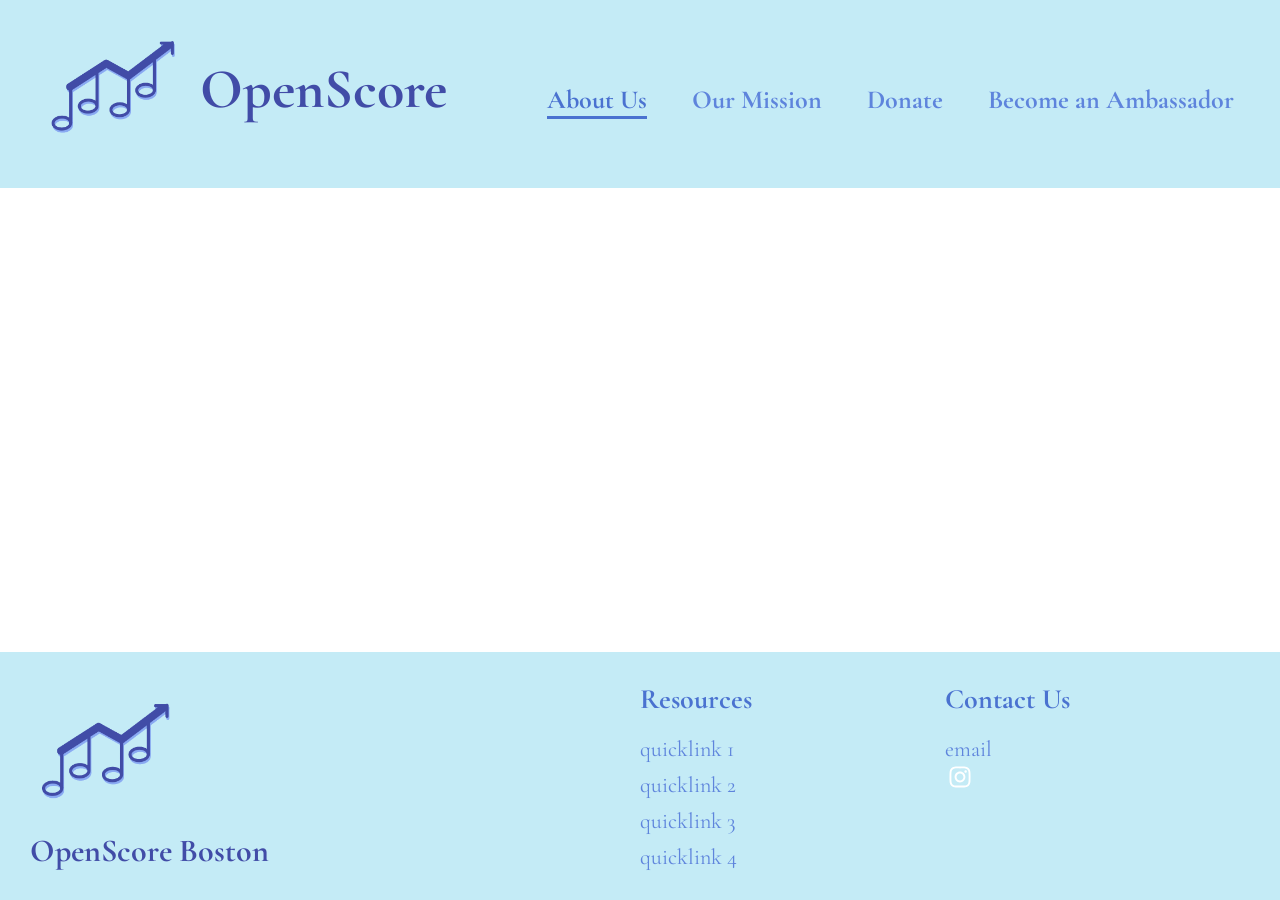
==== index.html @ bef8ba38 "Add files via upload" ====
<!DOCTYPE html>
<html lang="en-US">
    <head>
        <link rel="stylesheet" href="openscore.css">
        <link rel="preconnect" href="https://fonts.googleapis.com">
        <link rel="preconnect" href="https://fonts.gstatic.com" crossorigin>
        <link href="https://fonts.googleapis.com/css2?family=Cormorant+Garamond:ital,wght@0,300..700;1,300..700&display=swap" rel="stylesheet">

    </head>

    <body>
        <header class="header">
            <div class="title">
            <a href=index.html><img src="images/logo.png" alt="OpenScore Logo"></a>
            <a href="index.html"><h1>OpenScore</h1></a>
            </div>
            <nav class="navbar">
                <a href="index.html" class="active">About Us</a>
                <a href="mission.html">Our Mission</a>
                <a href="donate.html">Donate</a>
                <a href="ambassador.html">Become an Ambassador</a>
            </nav>
        </header>

        <section class="main">

        </section>

        <footer class="footer">
            <div class="logo">
                <a href=index.html><img src="images/logo.png" alt="OpenScore Logo"></a>
                <a href="index.html"><h1>OpenScore Boston</h1></a>
            </div>
            <div class="resources">
                <h5>Resources</h5>
                <div class = "quicklinks">
                    <a href="__">quicklink 1</a>
                    <a href="">quicklink 2</a>
                    <a href="">quicklink 3</a>
                    <a href="">quicklink 4</a>
                </div>
            </div>

            <div class=contact-us>
                <h5>Contact Us</h5>
                <p>email</p>
                <div class="socials-footer">
                    <a href="https://www.instagram.com/wellesleyhskeyclub/">
                        <svg xmlns="http://www.w3.org/2000/svg" viewBox="0 0 640 640"><!--!Font Awesome Free v7.3.0 by @fontawesome - https://fontawesome.com License - https://fontawesome.com/license/free Copyright 2026 Fonticons, Inc.--><path fill="rgb(255, 255, 255)" d="M320.3 205C256.8 204.8 205.2 256.2 205 319.7C204.8 383.2 256.2 434.8 319.7 435C383.2 435.2 434.8 383.8 435 320.3C435.2 256.8 383.8 205.2 320.3 205zM319.7 245.4C360.9 245.2 394.4 278.5 394.6 319.7C394.8 360.9 361.5 394.4 320.3 394.6C279.1 394.8 245.6 361.5 245.4 320.3C245.2 279.1 278.5 245.6 319.7 245.4zM413.1 200.3C413.1 185.5 425.1 173.5 439.9 173.5C454.7 173.5 466.7 185.5 466.7 200.3C466.7 215.1 454.7 227.1 439.9 227.1C425.1 227.1 413.1 215.1 413.1 200.3zM542.8 227.5C541.1 191.6 532.9 159.8 506.6 133.6C480.4 107.4 448.6 99.2 412.7 97.4C375.7 95.3 264.8 95.3 227.8 97.4C192 99.1 160.2 107.3 133.9 133.5C107.6 159.7 99.5 191.5 97.7 227.4C95.6 264.4 95.6 375.3 97.7 412.3C99.4 448.2 107.6 480 133.9 506.2C160.2 532.4 191.9 540.6 227.8 542.4C264.8 544.5 375.7 544.5 412.7 542.4C448.6 540.7 480.4 532.5 506.6 506.2C532.8 480 541 448.2 542.8 412.3C544.9 375.3 544.9 264.5 542.8 227.5zM495 452C487.2 471.6 472.1 486.7 452.4 494.6C422.9 506.3 352.9 503.6 320.3 503.6C287.7 503.6 217.6 506.2 188.2 494.6C168.6 486.8 153.5 471.7 145.6 452C133.9 422.5 136.6 352.5 136.6 319.9C136.6 287.3 134 217.2 145.6 187.8C153.4 168.2 168.5 153.1 188.2 145.2C217.7 133.5 287.7 136.2 320.3 136.2C352.9 136.2 423 133.6 452.4 145.2C472 153 487.1 168.1 495 187.8C506.7 217.3 504 287.3 504 319.9C504 352.5 506.7 422.6 495 452z"/></svg>
                    </a>
                </div>
            </div>
        </footer>
    </body>
</html>
---- openscore.css ----
*
{
    margin: 0;
    box-sizing: border-box;
}

body
{
    font-family: "Cormorant Garamond";
    display: flex;
    flex-direction: column;
    margin: 0;
    min-height: 100vh;
}

.main
{
    flex: 1;
}

.header
{
    width: 100%;
    display: flex;
    gap: 100px;
    align-items: center;
    padding: 20px 40px 30px;
    background-color: #C4EBF6;
    position: relative;
}

.title
{
    display: flex;
    flex-direction: row;
    gap: 15px;
    align-items: center;
}
.title img
{
    height: 130px;
    width: auto;
}

.title a
{
    color: #414CA7;;
    text-decoration: none;
    font-size: 28px;
}

.navbar a
{
    text-decoration: none;
    color:#5e84dc;
    position: relative;
    font-weight: 700;
    font-size: 26px;
}

.navbar a:hover
{
    color:#4a72d0;
}

.navbar a::after{
    content:"";
    position: absolute;
    left:0;
    bottom: -4px;
    width: 0%;
    height: 3px;
    background:#4a72d0;
}

.navbar a:hover::after{
    width: 100%;

}


.navbar
{
    margin-top: 20px;
    display: flex;
    gap: 45px;
    width: auto;
    padding: 0;
}

.navbar a.active {
  color:#4a72d0;
}

.navbar a.active::after {
  content: "";
  position: absolute;
  left: 0;
  bottom: -4px;
  width: 100%;
  height: 3px;
  background-color:#4a72d0;
}

.footer
{
    display: grid;
    grid-template-columns: 2fr 1fr 1fr;
    background-color:#C4EBF6;
    padding: 30px;
}

.logo
{

    display: flex;
    flex-direction: column;

    gap: 10px;
    align-items: flex-start;
}

.logo a
{
    text-decoration: none;
}

.logo h1
{
    color:#414CA7;
    font-weight: 700;
}
.logo p
{
    color:#414CA7;
    text-decoration: none;
}

.logo img
{
    width: 150px;
    height: auto;
}

.resources h5
{
    margin-bottom: 20px;
    color:#4a72d0;
    font-size: 28px;
}


.quicklinks
{
    display: flex;
    flex-direction: column;
    gap: 10px;
}

.quicklinks a
{
    text-decoration: none;
    color:#5e84dc;
    font-family: "Cormorant Garamond";
    font-size: 22px;
}

.quicklinks a:hover
{
    color:#4a72d0;
}

.contact-us h5
{
    color:#4a72d0;
    font-size:28px;
    margin-bottom: 20px;
}


.socials-footer svg
{
    width: 30px;
    height: 30px;
}

.contact-us p
{
    color:#5e84dc;
    font-size: 22px;
}
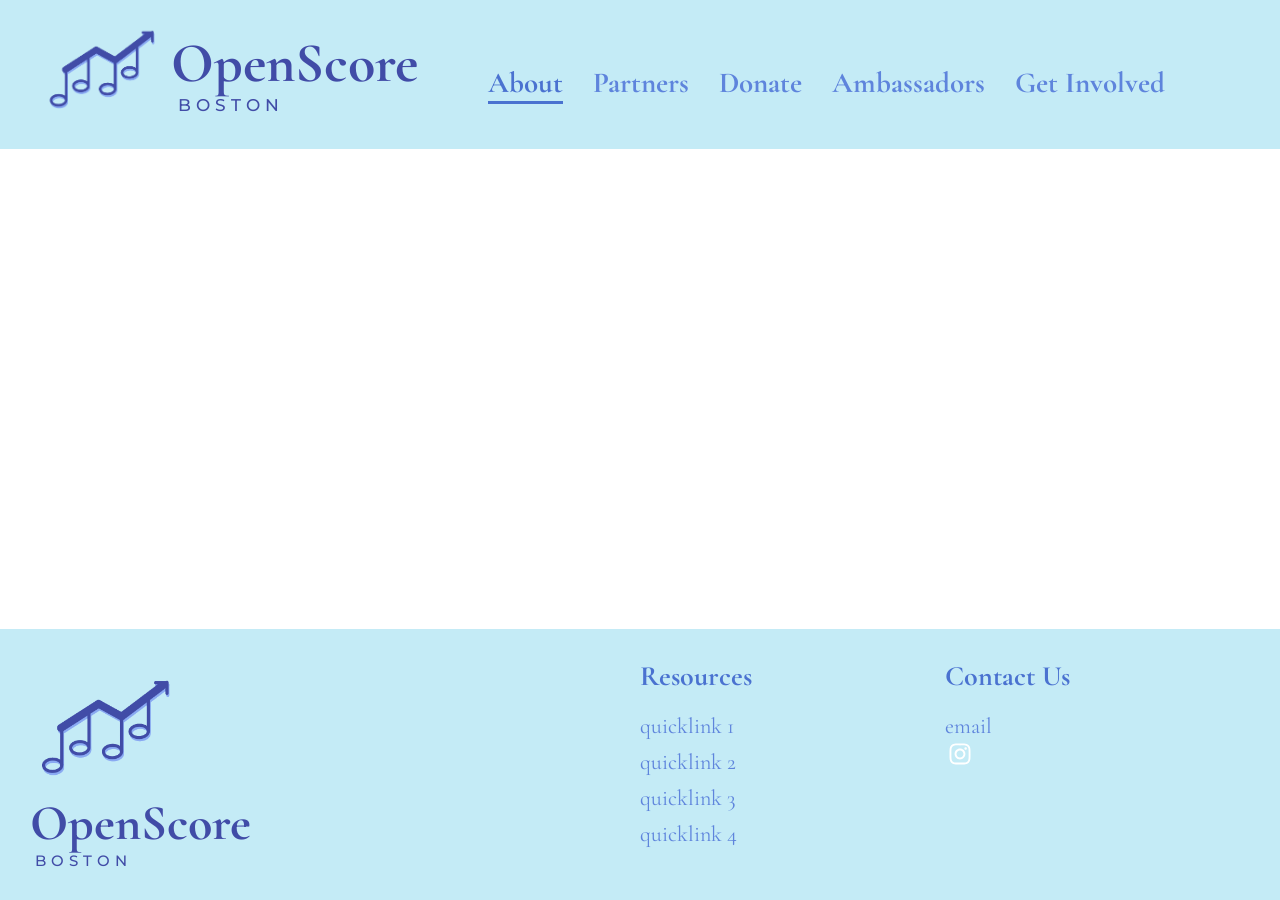
==== commit 68ba411b: "added content to ambassadors + donate" ====
--- a/index.html
+++ b/index.html
@@ -5,20 +5,26 @@
         <link rel="preconnect" href="https://fonts.googleapis.com">
         <link rel="preconnect" href="https://fonts.gstatic.com" crossorigin>
         <link href="https://fonts.googleapis.com/css2?family=Cormorant+Garamond:ital,wght@0,300..700;1,300..700&display=swap" rel="stylesheet">
-
+        <link rel="preconnect" href="https://fonts.googleapis.com">
+        <link rel="preconnect" href="https://fonts.gstatic.com" crossorigin>
+        <link href="https://fonts.googleapis.com/css2?family=Montserrat:ital,wght@0,100..900;1,100..900&display=swap" rel="stylesheet">
     </head>
 
     <body>
         <header class="header">
             <div class="title">
-            <a href=index.html><img src="images/logo.png" alt="OpenScore Logo"></a>
-            <a href="index.html"><h1>OpenScore</h1></a>
+                <a href=index.html><img src="images/logo.png" alt="OpenScore Logo"></a>
+                <div class="title-name">
+                    <a href="index.html"><h1>OpenScore</h1></a>
+                    <a href="index.html"><h4>BOSTON</h4></a>
+                </div>
             </div>
             <nav class="navbar">
-                <a href="index.html" class="active">About Us</a>
-                <a href="mission.html">Our Mission</a>
+                <a href="index.html" class="active">About</a>
+                <a href="partners.html">Partners</a>
                 <a href="donate.html">Donate</a>
-                <a href="ambassador.html">Become an Ambassador</a>
+                <a href="ambassador.html">Ambassadors</a>
+                <a href="involve.html">Get Involved</a>
             </nav>
         </header>
 
@@ -29,7 +35,10 @@
         <footer class="footer">
             <div class="logo">
                 <a href=index.html><img src="images/logo.png" alt="OpenScore Logo"></a>
-                <a href="index.html"><h1>OpenScore Boston</h1></a>
+                <div class="footer-title">
+                    <a href="index.html"><h1>OpenScore</h1></a>
+                    <a href="index.html"><h4>BOSTON</h4></a>
+                </div>
             </div>
             <div class="resources">
                 <h5>Resources</h5>
@@ -45,7 +54,7 @@
                 <h5>Contact Us</h5>
                 <p>email</p>
                 <div class="socials-footer">
-                    <a href="https://www.instagram.com/wellesleyhskeyclub/">
+                    <a href="https://www.instagram.com/openscoreboston/">
                         <svg xmlns="http://www.w3.org/2000/svg" viewBox="0 0 640 640"><!--!Font Awesome Free v7.3.0 by @fontawesome - https://fontawesome.com License - https://fontawesome.com/license/free Copyright 2026 Fonticons, Inc.--><path fill="rgb(255, 255, 255)" d="M320.3 205C256.8 204.8 205.2 256.2 205 319.7C204.8 383.2 256.2 434.8 319.7 435C383.2 435.2 434.8 383.8 435 320.3C435.2 256.8 383.8 205.2 320.3 205zM319.7 245.4C360.9 245.2 394.4 278.5 394.6 319.7C394.8 360.9 361.5 394.4 320.3 394.6C279.1 394.8 245.6 361.5 245.4 320.3C245.2 279.1 278.5 245.6 319.7 245.4zM413.1 200.3C413.1 185.5 425.1 173.5 439.9 173.5C454.7 173.5 466.7 185.5 466.7 200.3C466.7 215.1 454.7 227.1 439.9 227.1C425.1 227.1 413.1 215.1 413.1 200.3zM542.8 227.5C541.1 191.6 532.9 159.8 506.6 133.6C480.4 107.4 448.6 99.2 412.7 97.4C375.7 95.3 264.8 95.3 227.8 97.4C192 99.1 160.2 107.3 133.9 133.5C107.6 159.7 99.5 191.5 97.7 227.4C95.6 264.4 95.6 375.3 97.7 412.3C99.4 448.2 107.6 480 133.9 506.2C160.2 532.4 191.9 540.6 227.8 542.4C264.8 544.5 375.7 544.5 412.7 542.4C448.6 540.7 480.4 532.5 506.6 506.2C532.8 480 541 448.2 542.8 412.3C544.9 375.3 544.9 264.5 542.8 227.5zM495 452C487.2 471.6 472.1 486.7 452.4 494.6C422.9 506.3 352.9 503.6 320.3 503.6C287.7 503.6 217.6 506.2 188.2 494.6C168.6 486.8 153.5 471.7 145.6 452C133.9 422.5 136.6 352.5 136.6 319.9C136.6 287.3 134 217.2 145.6 187.8C153.4 168.2 168.5 153.1 188.2 145.2C217.7 133.5 287.7 136.2 320.3 136.2C352.9 136.2 423 133.6 452.4 145.2C472 153 487.1 168.1 495 187.8C506.7 217.3 504 287.3 504 319.9C504 352.5 506.7 422.6 495 452z"/></svg>
                     </a>
                 </div>
--- a/openscore.css
+++ b/openscore.css
@@ -22,9 +22,9 @@
 {
     width: 100%;
     display: flex;
-    gap: 100px;
+    gap: 70px;
     align-items: center;
-    padding: 20px 40px 30px;
+    padding: 13px 40px 18px;
     background-color: #C4EBF6;
     position: relative;
 }
@@ -33,12 +33,12 @@
 {
     display: flex;
     flex-direction: row;
-    gap: 15px;
+    gap: 8px;
     align-items: center;
 }
 .title img
 {
-    height: 130px;
+    height: 110px;
     width: auto;
 }
 
@@ -55,7 +55,7 @@
     color:#5e84dc;
     position: relative;
     font-weight: 700;
-    font-size: 26px;
+    font-size: 29px;
 }
 
 .navbar a:hover
@@ -83,7 +83,7 @@
 {
     margin-top: 20px;
     display: flex;
-    gap: 45px;
+    gap: 30px;
     width: auto;
     padding: 0;
 }
@@ -115,8 +115,7 @@
 
     display: flex;
     flex-direction: column;
-
-    gap: 10px;
+    gap: -10px;
     align-items: flex-start;
 }
 
@@ -125,10 +124,11 @@
     text-decoration: none;
 }
 
-.logo h1
+.footer-title h1
 {
     color:#414CA7;
     font-weight: 700;
+    font-size: 50px;
 }
 .logo p
 {
@@ -138,6 +138,7 @@
 
 .logo img
 {
+    display: block;
     width: 150px;
     height: auto;
 }
@@ -188,4 +189,136 @@
 {
     color:#5e84dc;
     font-size: 22px;
-}+}
+
+.title-name
+{
+    display: flex;
+    flex-direction:column;
+    align-items:flex-start;
+}
+
+.title-name h4
+{
+    font-family: "Montserrat";
+    font-weight: 500;
+    letter-spacing: 5px;
+    margin-top: -2px;
+    font-size: 17px;
+    margin-left: 7px;
+}
+
+.footer-title
+{
+    display: flex;
+    flex-direction: column;
+    align-items: flex-start;
+}
+
+.footer-title h4
+{
+    font-family: "Montserrat";
+    font-weight: 500;
+    letter-spacing: 5px;
+    margin-top: -2px;
+    font-size: 15px;
+    margin-left: 5px;
+    color:#414CA7
+}
+
+
+
+#form
+{
+    display: flex;
+    justify-content: center;
+}
+
+.location-grid
+{
+    display: grid;
+    grid-template-columns: 1fr 1fr;
+    height: 450px;
+    margin-top: 20px;
+}
+
+.location-grid img
+{
+    width: 100%;
+    height: 100%;
+    min-height: 0;
+    object-fit: cover;
+}
+
+.donation-loc
+{
+    display: flex;
+    flex-direction: column;
+    align-items: center;
+    padding: 40px 80px;
+    gap: 60px;
+    background-color:#ededed;
+
+}
+
+.description p
+{
+    font-family: "Montserrat";
+    color:#4a72d0;
+    font-size: 25px;
+    font-weight: 80;
+}
+
+.description h2
+{
+    font-family: "Montserrat";
+    color:#4a72d0;
+    font-size: 30px;
+}
+
+.leaders
+{
+    display: grid;
+    grid-template-columns: repeat(auto-fit, minmax(250px, 1fr));
+    gap: 20px;
+    padding: 20px;
+}
+
+.card
+{
+    background:#F7F9FC;
+    display: flex;
+    flex-direction: column;
+    align-items: center;
+    border-radius: 10px;
+    padding: 15px 0px;
+}
+
+.card svg
+{
+    width: 175px;
+    height: 175px;
+}
+
+.leadership
+{
+    display: flex;
+    flex-direction: column;
+    color:#173F6B;
+    padding: 40px 0px;
+    background-color:#eaf9fd;
+    font-family: "Montserrat";
+}
+
+.leadership h2
+{
+    text-align: center;
+    font-size: 55px;
+}
+
+.google-form {
+    width: 100%;
+    height: 500px;
+    border: none;
+    padding: 40px 0px;
+}
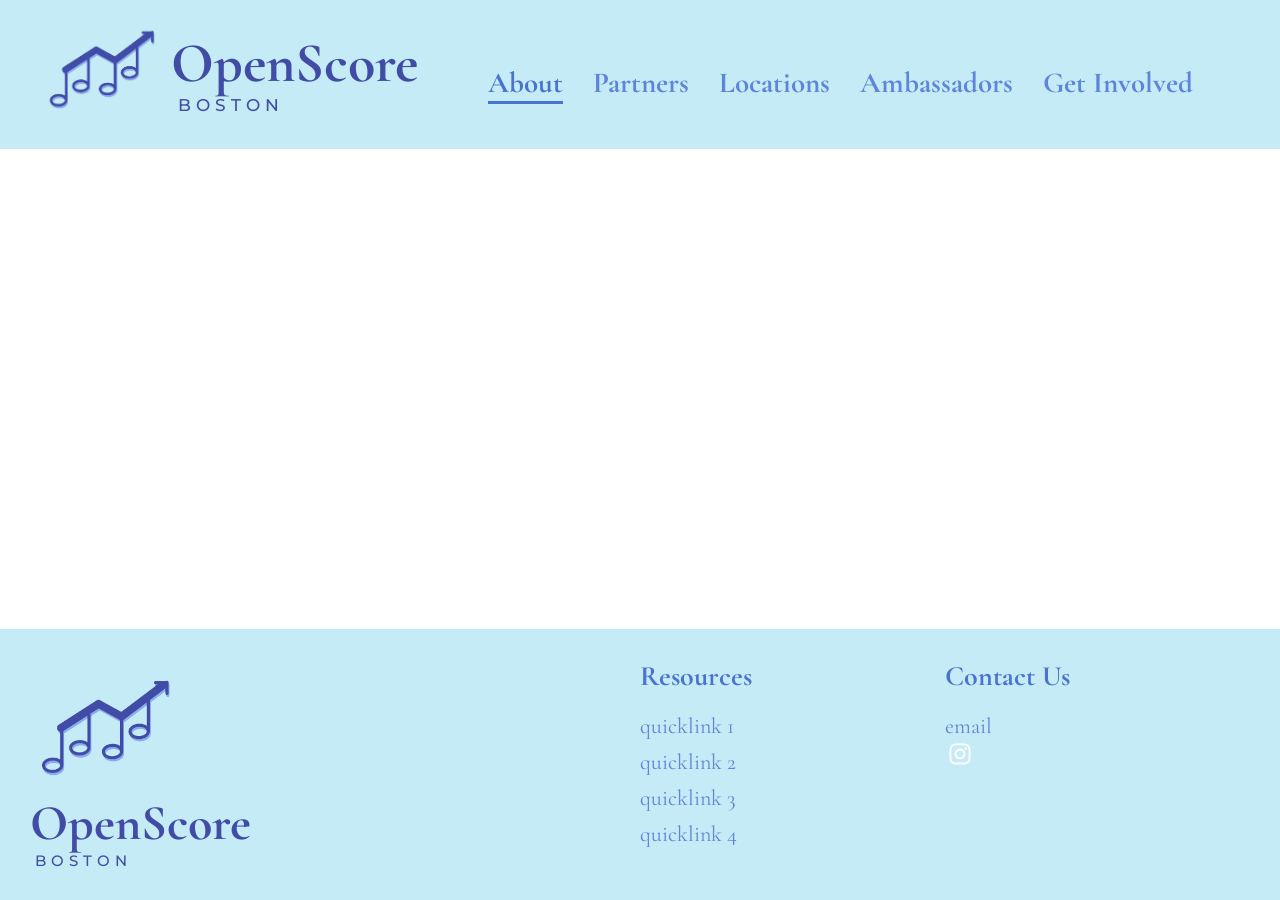
==== commit e6186bc0: "fixed navbar" ====
--- a/index.html
+++ b/index.html
@@ -22,7 +22,7 @@
             <nav class="navbar">
                 <a href="index.html" class="active">About</a>
                 <a href="partners.html">Partners</a>
-                <a href="donate.html">Donate</a>
+                <a href="donate.html">Locations</a>
                 <a href="ambassador.html">Ambassadors</a>
                 <a href="involve.html">Get Involved</a>
             </nav>
